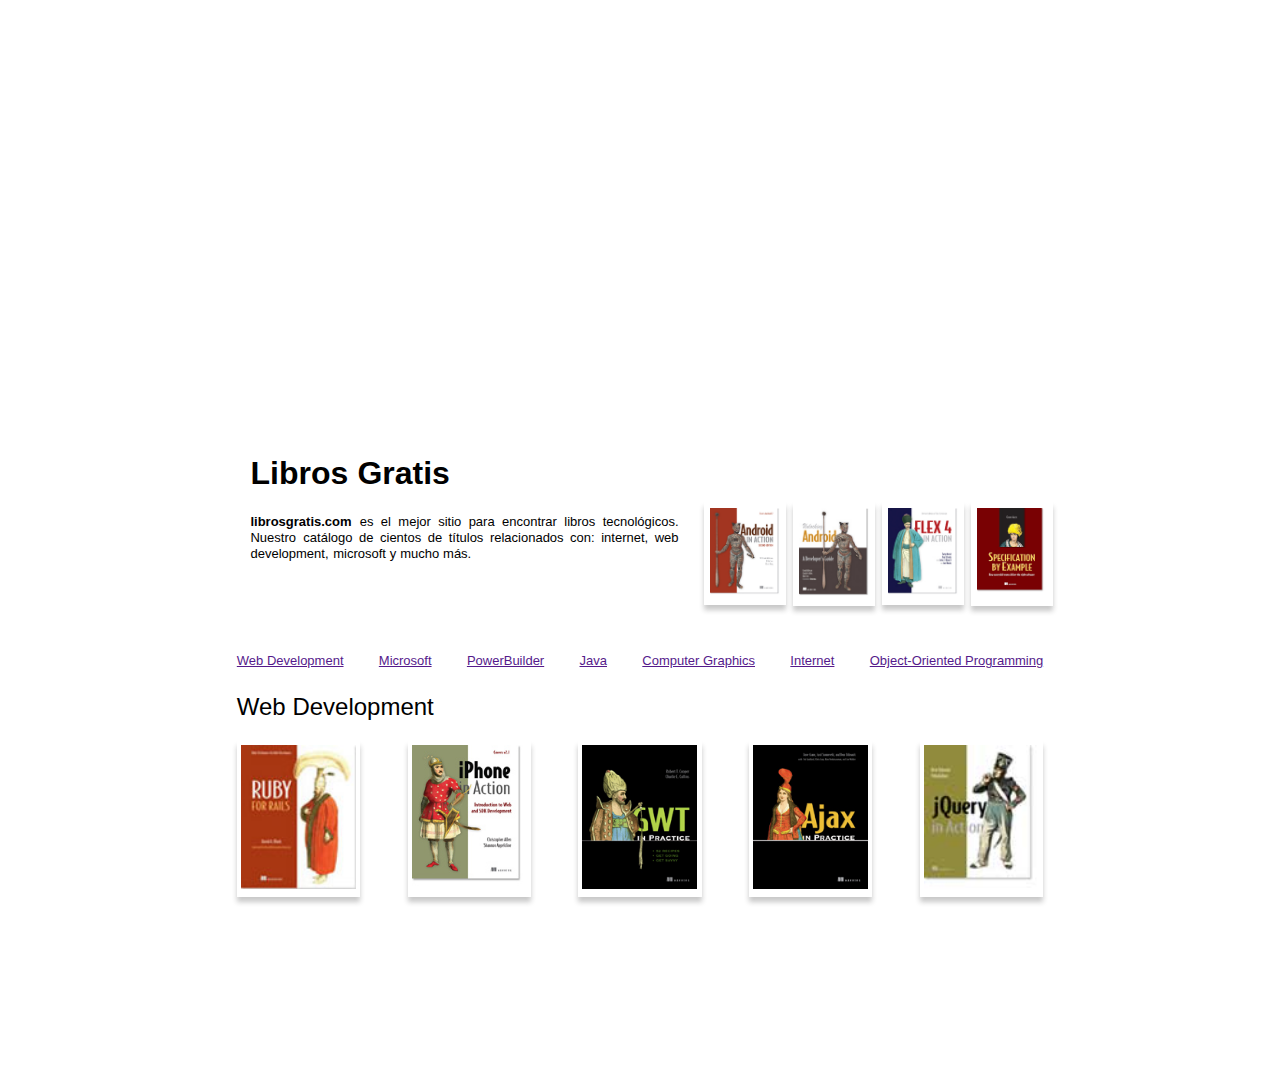
==== librosgratis/index.html @ 7d38d2d3 "librosgratis" ====
<!DOCTYPE html>
<html>
  <head>
	<meta charset="utf-8">
	<meta http-equiv="X-UA-Compatible" content="IE=edge">
	<title>Libros Gratis</title>
	<link rel="stylesheet" href="public/stylesheets/index.css">
  </head>
  <body id="grancontenedor">
	 <header id="contenedor1" class="cont1">

		 <section id="contenedorheader1" class="conth1">
			<h1>Libros Gratis</h1>
		    <div class="container-fluid" id="textoheader"><p><span id="headernegritas">librosgratis.com</span> 
				<span id="descripcion">es el mejor sitio para encontrar libros tecnológicos. Nuestro</span>
				<span id="descripcion">catálogo de cientos de títulos relacionados con: internet, web development,</span>
				<span id="descripcion">microsoft y mucho más.</span></p></div>
		 </section>
        
		 <section id="contenedorheader2" class="conth2">
			<div id="imgh"><img src="public/images/header/ableson2.jpg" alt="Foto Sitio 1" width="70"></div>
			<div id="imgh"><img src="public/images/header/ableson.jpg" alt="Foto Sitio 2" width="70"></div>
		    <div id="imgh"><img src="public/images/header/ahmed2.jpg" alt="Foto Sitio 3" width="70"></div>
		    <div id="imgh"><img src="public/images/header/adzic.jpg" alt="Foto Sitio 4" width="70"></div>    
		 </section>

	 </header>

	 <nav>
		 <section id="contenedor2" class="cont2">
			<div><a href="">Web Development</a></div>
			<div><a href="">Microsoft</a></div>
			<div><a href="">PowerBuilder</a></div>
			<div><a href="">Java</a></div>
			<div><a href="">Computer Graphics</a></div>
			<div><a href="">Internet</a></div>
			<div><a href="">Object-Oriented Programming</a></div>		
		 </section>

	 </nav>

	 <footer id="contenedor3" class="cont3">
		 <section id="contenedorfooter1" class="contf1">
			<h2>Web Development</h2>
		 </section>

		 <section id="contenedorfooter2" class="contf2">
			<div id="imgf"><img src="public/images/webdevelopment/black.jpg" alt="Foto Sitio 5" width="115"></div>
			<div id="imgf"><img src="public/images/webdevelopment/callen.jpg" alt="Foto Sitio 6" width="115"></div>
			<div id="imgf"><img src="public/images/webdevelopment/cooper.jpg" alt="Foto Sitio 7" width="115"></div>
			<div id="imgf"><img src="public/images/webdevelopment/crane2.jpg" alt="Foto Sitio 8" width="115"></div>
			<div id="imgf"><img src="public/images/webdevelopment/bibeault.jpg" alt="Foto Sitio 9" width="115" ></div>
		 </section>		
	 </footer>
	
  </body>
</html>
---- librosgratis/public/stylesheets/index.css ----
/* Todos los elementos HTML usarán la fuente "Open Sans", sans-serif */

* {
    font-family: "Open Sans", sans-serif;
}

/* El elemento body sin margen y sin relleno */

body {
    margin: 15%;
    padding: 0;
}

/* El elemento header tendrá una imagen de fondo */

header {
    background-image: url('../images/background.png');
    background-size: cover;
    background-repeat: no-repeat;
    background-position: center center; 
    padding-right: 5%;
    padding-left: 5%;
    padding-bottom: 2%;
}


#grancontenedor{
    display: flex;
    flex-direction: column;
}

.cont1{
    display: grid;
    grid-template-areas: "area3 area3 area3 area4 area4 area4";

}


.cont2{
    display: flex;
    flex-direction: row;
    justify-content: space-between;
    font-size: small;
    align-items: center;
    margin-left: 5%;
    margin-right: 5%;
    margin-top: 2%;
    margin-bottom: 0.5%;
   
}

.cont3{
    display: grid;
    grid-template-areas: "area1 area1 area1 area1 area1 area1"
                         "area2 area2 area2 area2 area2 area2";
}

.conth1{
    grid-area: area3;
    column-gap: 0px;
    text-align: justify;
    word-spacing: 0.25px;
    margin-top: 50%;
    padding: 3%;
}

.conth2{
    grid-area: area4;
    column-gap: 5px;
    display: flex;
    flex-direction: row;
    justify-content: space-between;
    align-items: flex-start;
    margin-top: 85%;
    padding: 3%;
}



.contf1{
    grid-area: area1;
    margin-left: 5%;
    font-weight: lighter;
}

.contf2{
    grid-area: area2;
    display: flex;
    flex-direction: row;
    justify-content: space-between;
    margin-left: 5%;
    margin-right: 5%;
    

}

#imgh{
    box-shadow: 0 5px 5px rgba(24, 23, 23, 0.24) ;
    margin: 1px;
    border: 6px solid white;
}

#imgf{
    box-shadow: 0 5px 5px rgba(24, 23, 23, 0.24) ;
    padding: 0.5%;


}

#descripcion{
    font-size: small;
}

#headernegritas{
    font-size: small;
    font-weight: bold;
}

#textoheader{
    text-align: justify;
    word-spacing: 0.25px;

    line-height: 1;
}

h1{
    font-size: xx-large;
}

h2{
    font-weight: 10;
}
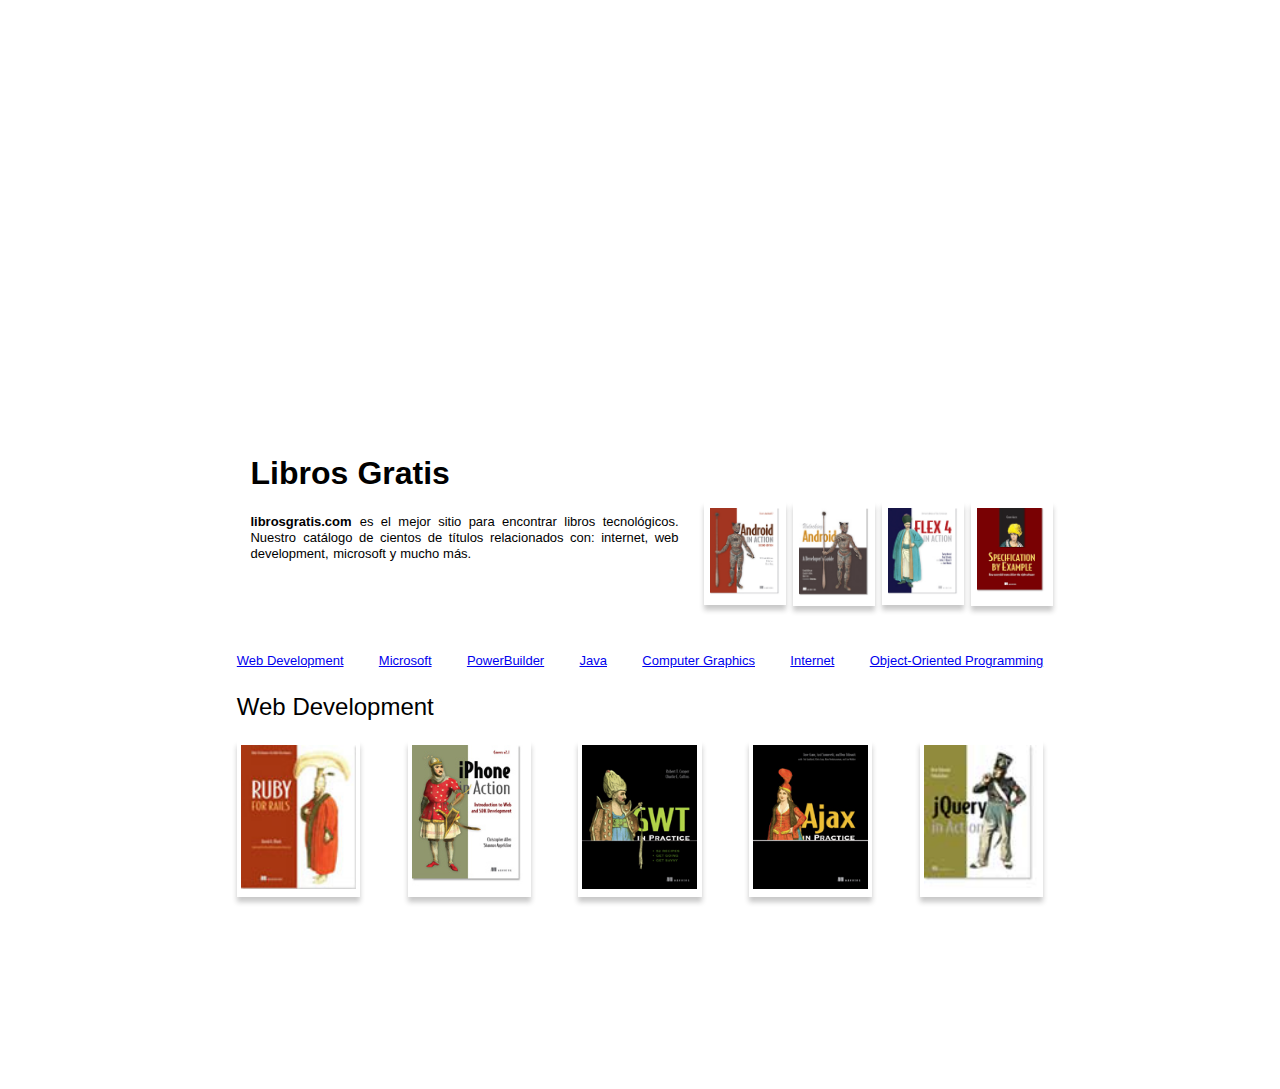
==== commit 9769db3a: "librosgratisfinal" ====
--- a/librosgratis/index.html
+++ b/librosgratis/index.html
@@ -28,13 +28,13 @@
 
 	 <nav>
 		 <section id="contenedor2" class="cont2">
-			<div><a href="">Web Development</a></div>
-			<div><a href="">Microsoft</a></div>
-			<div><a href="">PowerBuilder</a></div>
-			<div><a href="">Java</a></div>
-			<div><a href="">Computer Graphics</a></div>
-			<div><a href="">Internet</a></div>
-			<div><a href="">Object-Oriented Programming</a></div>		
+			<div><a href="ror.html">Web Development</a></div>
+			<div><a href="ror.html">Microsoft</a></div>
+			<div><a href="ror.html">PowerBuilder</a></div>
+			<div><a href="ror.html">Java</a></div>
+			<div><a href="ror.html">Computer Graphics</a></div>
+			<div><a href="ror.html">Internet</a></div>
+			<div><a href="ror.html">Object-Oriented Programming</a></div>		
 		 </section>
 
 	 </nav>
